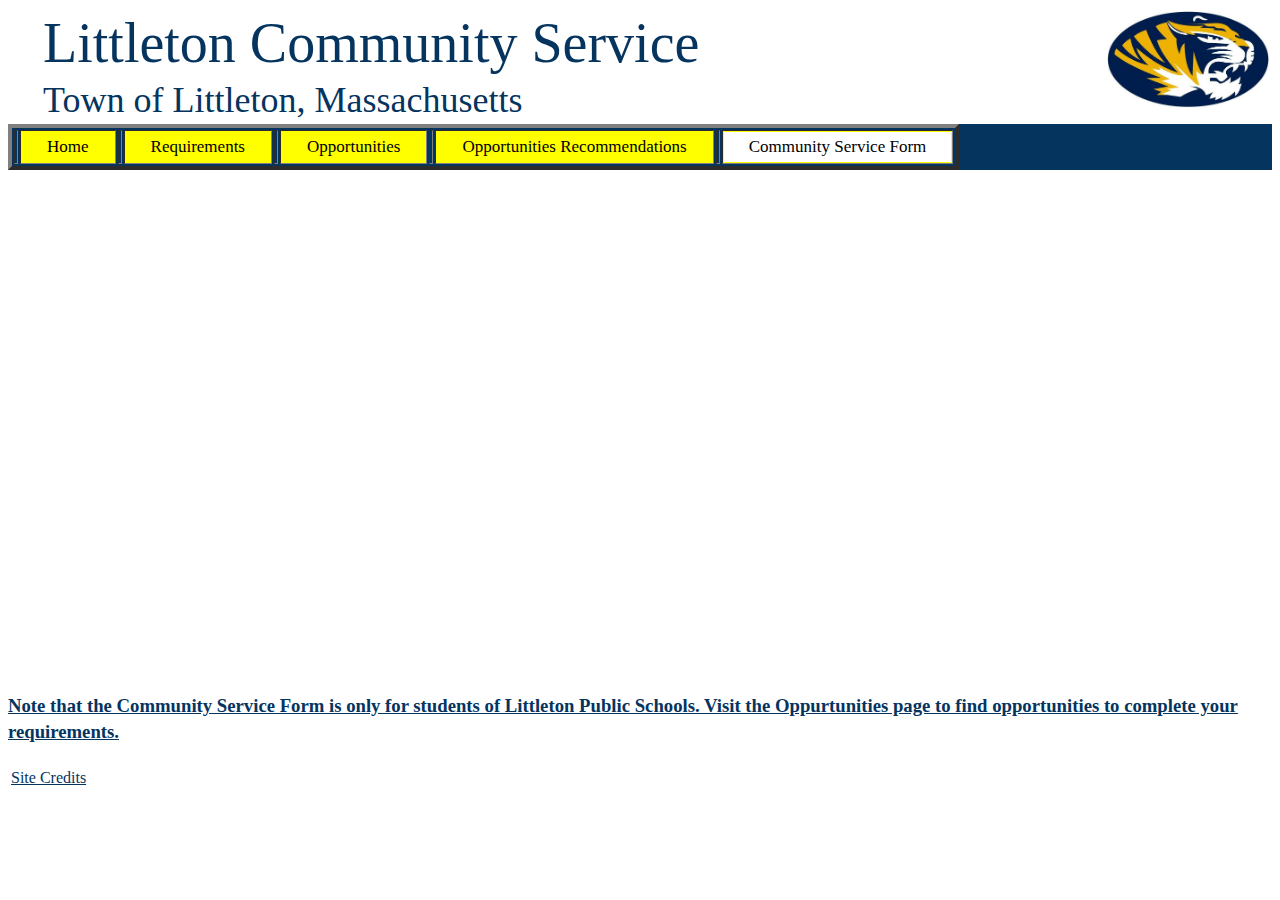
==== community-service.html @ 1d278677 "initial commit for littletoncommunityservice" ====
<!DOCTYPE html>
<html lang="en">
<head>
    <meta charset="UTF-8">
    <link href="style.css" type="text/css" rel="stylesheet">
    <title>Community Service Form</title>


</head>
<body>

<!-- Header -->
<script src="include-html.js"></script>
<div include-html="header.html"></div>
<script>includeHTML();</script>

<div class="topnav" id="myTopnav">
    <table border="4">
        <tr>
            <td></td><td bgcolor="yellow"><a href="./index.html">Home</a></td><td></td>
            <td bgcolor="yellow"><a href="./requirements.html">Requirements</a></td><td></td>
            <td bgcolor="yellow"><a href="./opportunities.html">Opportunities</a></td><td></td>
            <td bgcolor="yellow"><a href="./recommendation.html">Opportunities Recommendations</a></td><td></td>
            <td bgcolor="yellow"><a href="./community-service.html" class="active">Community Service Form</a></td>
        </tr>
    </table>
</div>


<iframe src="https://docs.google.com/forms/d/e/1FAIpQLSdpmMNirxcNeZC1vmPgU7kvLL6y7mzkS35DlgXTRoTS_e-now/viewform?embedded=true" width="760" height="500" frameborder="0" marginheight="0" marginwidth="0">Loading...</iframe>
<h3> <a href="./oppurtunities.html"> Note that the Community Service Form is only for students of Littleton Public Schools. Visit the Oppurtunities page to find opportunities to complete your requirements.</a></h3>

<!-- Footer -->
<script src="include-html.js"></script>
<div include-html="footer.html"></div>
<script>includeHTML();</script>

</body>
</html>
---- style.css ----
body{
     background-color: white;
     font-family: Verdana;
     color: #05345f;
}
 a {
     color: #05345f;
     line-height: 1.4em;
}
 .center {
     display: block;
     margin-left: auto;
     margin-right: auto;
     width: 50%;
}
 .header1 {
     font-size: 56px;
     font-family: Georgia;
     color: #05345f;
}
 .header2 {
     font-size: 36px;
     font-family: Georgia;
     color: #05345f;
}
 .topnav {
     overflow: hidden;
     background-color: #05345f;
     //blue 
}
 .topnav a {
     float: left;
     display: block;
     color: black;
     text-align: center;
     padding: 3px 25px;
     text-decoration: none;
     font-family: Verdana;
     //font-weight: bold;
     font-size: 17px;
}
 .topnav a:hover {
     background-color: #ddd;
     color: black;
}
 .active {
     background-color: white;
     color: black;
}
 .topnav .icon {
     display: none;
}

.big {
line-height: 3.0;
}
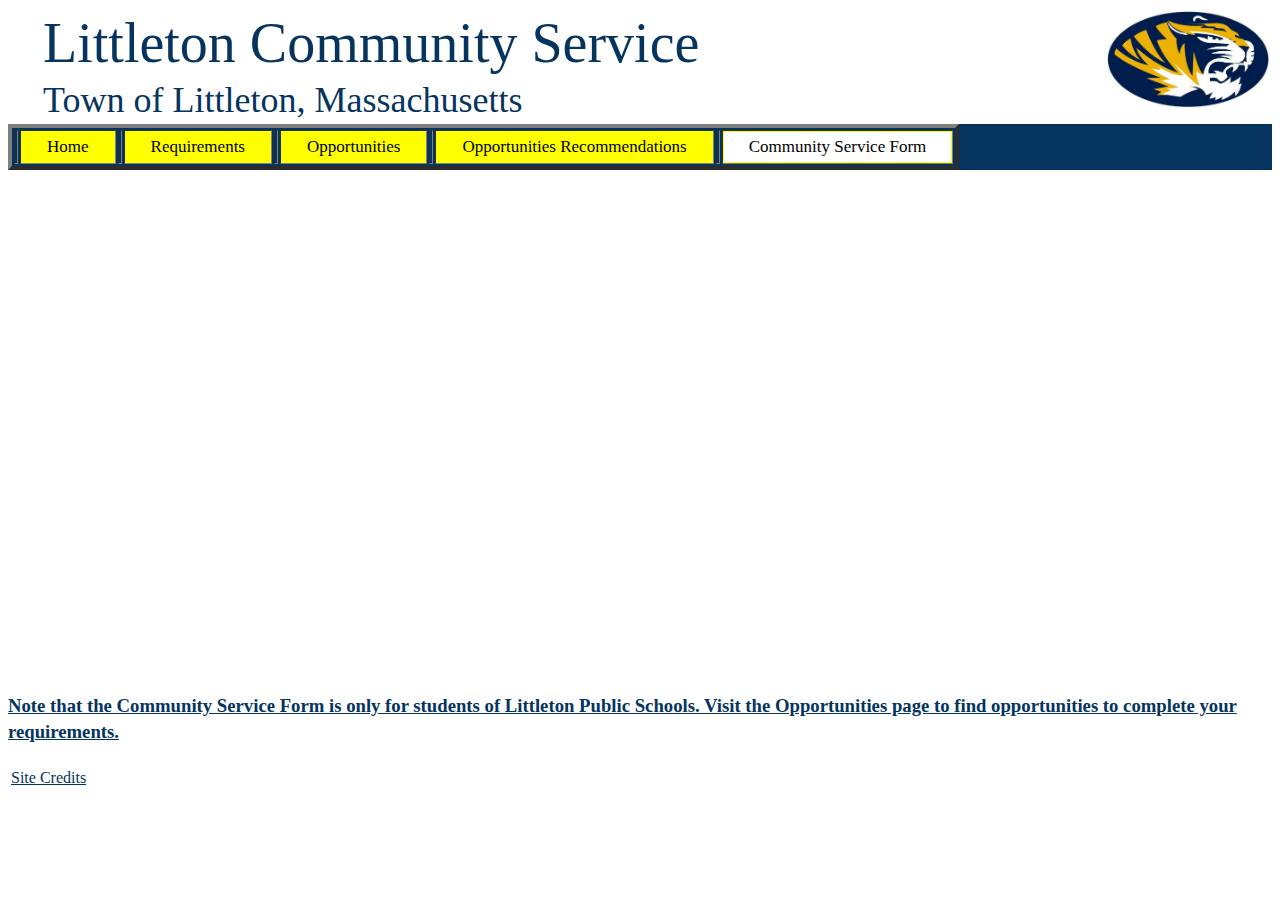
==== commit 22baeb25: "links fixed" ====
--- a/community-service.html
+++ b/community-service.html
@@ -28,7 +28,7 @@
 
 
 <iframe src="https://docs.google.com/forms/d/e/1FAIpQLSdpmMNirxcNeZC1vmPgU7kvLL6y7mzkS35DlgXTRoTS_e-now/viewform?embedded=true" width="760" height="500" frameborder="0" marginheight="0" marginwidth="0">Loading...</iframe>
-<h3> <a href="./oppurtunities.html"> Note that the Community Service Form is only for students of Littleton Public Schools. Visit the Oppurtunities page to find opportunities to complete your requirements.</a></h3>
+<h3> <a href="./opportunities.html"> Note that the Community Service Form is only for students of Littleton Public Schools. Visit the Opportunities page to find opportunities to complete your requirements.</a></h3>
 
 <!-- Footer -->
 <script src="include-html.js"></script>
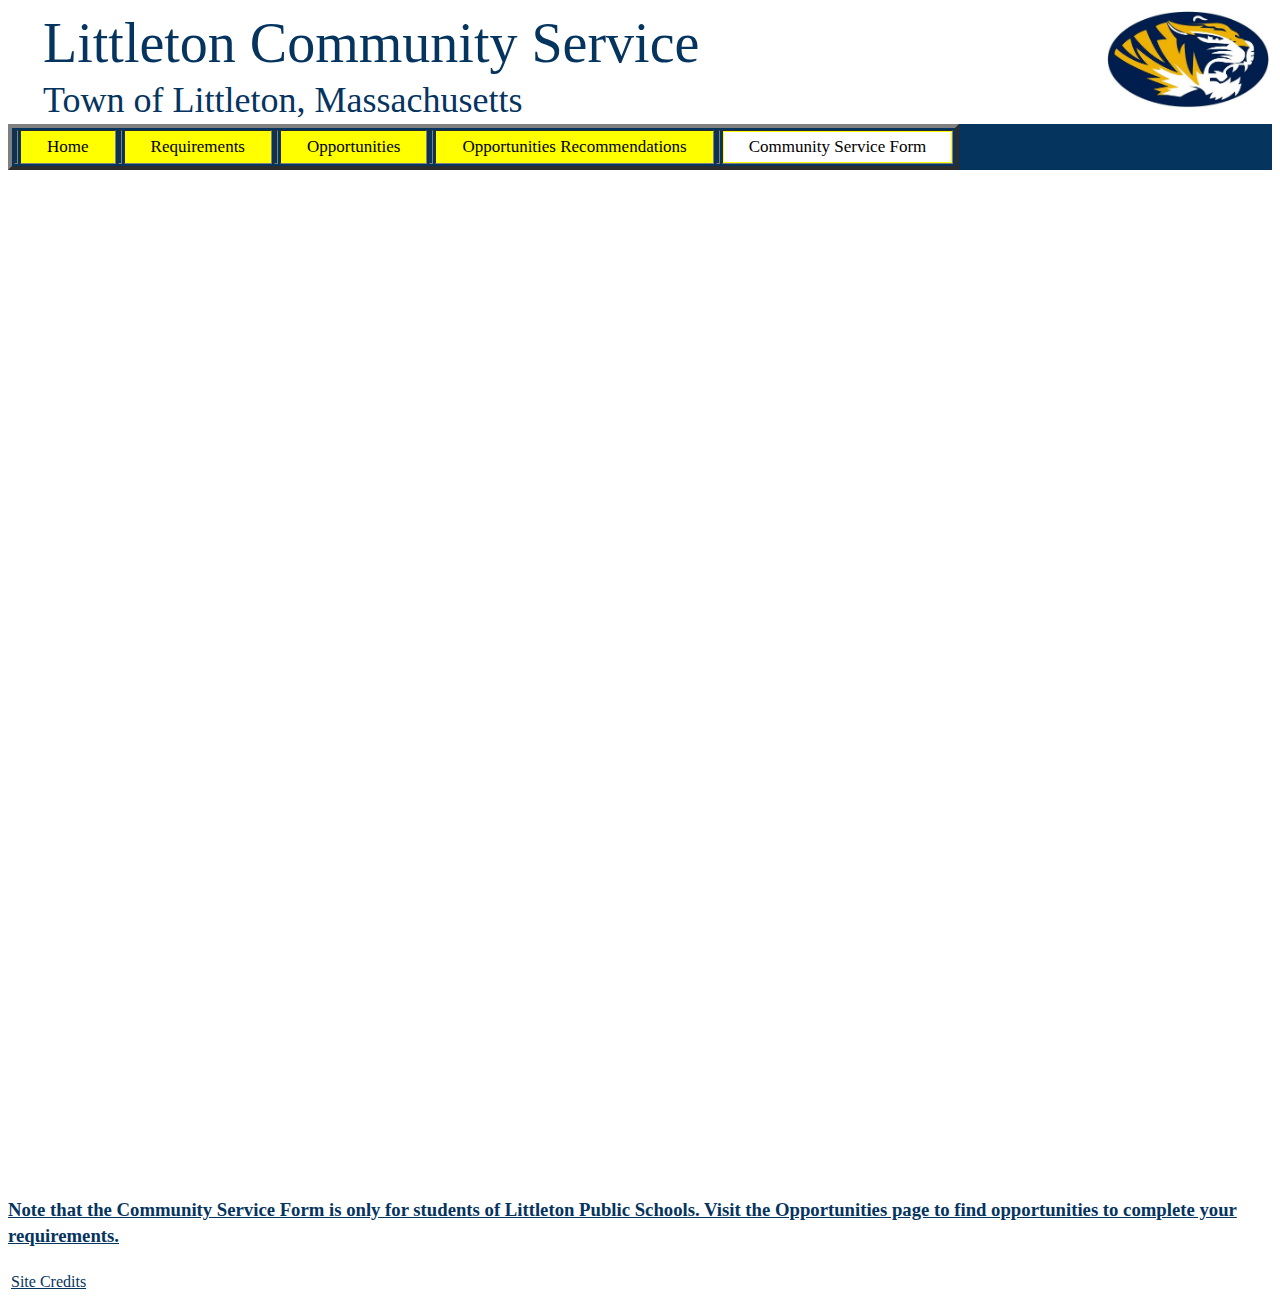
==== commit 5cc1cbf8: "Update community-service.html" ====
--- a/community-service.html
+++ b/community-service.html
@@ -28,7 +28,8 @@
 
 
 <iframe src="https://docs.google.com/forms/d/e/1FAIpQLSdpmMNirxcNeZC1vmPgU7kvLL6y7mzkS35DlgXTRoTS_e-now/viewform?embedded=true" width="760" height="500" frameborder="0" marginheight="0" marginwidth="0">Loading...</iframe>
-<h3> <a href="./opportunities.html"> Note that the Community Service Form is only for students of Littleton Public Schools. Visit the Opportunities page to find opportunities to complete your requirements.</a></h3>
+<iframe src="https://docs.google.com/forms/d/e/1FAIpQLSeASCdm3K4m3i94MGMKsLt6FntZn8RchqHBJunmE2x_4C_OBQ/viewform" width="760" height="500" frameborder="0" marginheight="0" marginwidth="0">Loading...</iframe>
+ <h3> <a href="./opportunities.html"> Note that the Community Service Form is only for students of Littleton Public Schools. Visit the Opportunities page to find opportunities to complete your requirements.</a></h3>
 
 <!-- Footer -->
 <script src="include-html.js"></script>
@@ -36,4 +37,4 @@
 <script>includeHTML();</script>
 
 </body>
-</html>+</html>
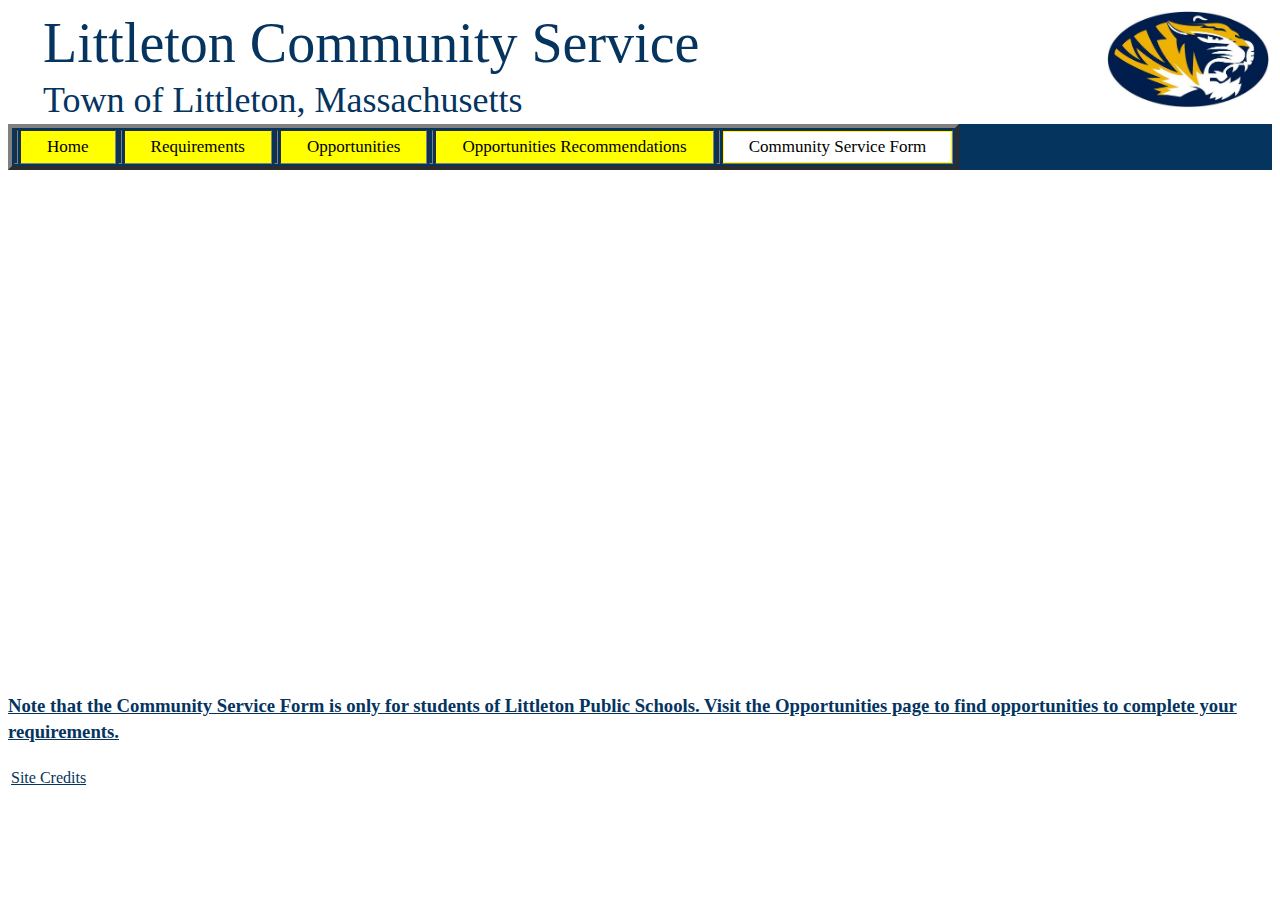
==== commit eee63433: "Update community-service.html" ====
--- a/community-service.html
+++ b/community-service.html
@@ -27,9 +27,8 @@
 </div>
 
 
-<iframe src="https://docs.google.com/forms/d/e/1FAIpQLSdpmMNirxcNeZC1vmPgU7kvLL6y7mzkS35DlgXTRoTS_e-now/viewform?embedded=true" width="760" height="500" frameborder="0" marginheight="0" marginwidth="0">Loading...</iframe>
-<iframe src="https://docs.google.com/forms/d/e/1FAIpQLSeASCdm3K4m3i94MGMKsLt6FntZn8RchqHBJunmE2x_4C_OBQ/viewform" width="760" height="500" frameborder="0" marginheight="0" marginwidth="0">Loading...</iframe>
- <h3> <a href="./opportunities.html"> Note that the Community Service Form is only for students of Littleton Public Schools. Visit the Opportunities page to find opportunities to complete your requirements.</a></h3>
+<iframe src="https://docs.google.com/forms/d/e/1FAIpQLSeASCdm3K4m3i94MGMKsLt6FntZn8RchqHBJunmE2x_4C_OBQ/viewform?embedded=true" width="760" height="500" frameborder="0" marginheight="0" marginwidth="0">Loading...</iframe>
+<h3> <a href="./opportunities.html"> Note that the Community Service Form is only for students of Littleton Public Schools. Visit the Opportunities page to find opportunities to complete your requirements.</a></h3>
 
 <!-- Footer -->
 <script src="include-html.js"></script>
